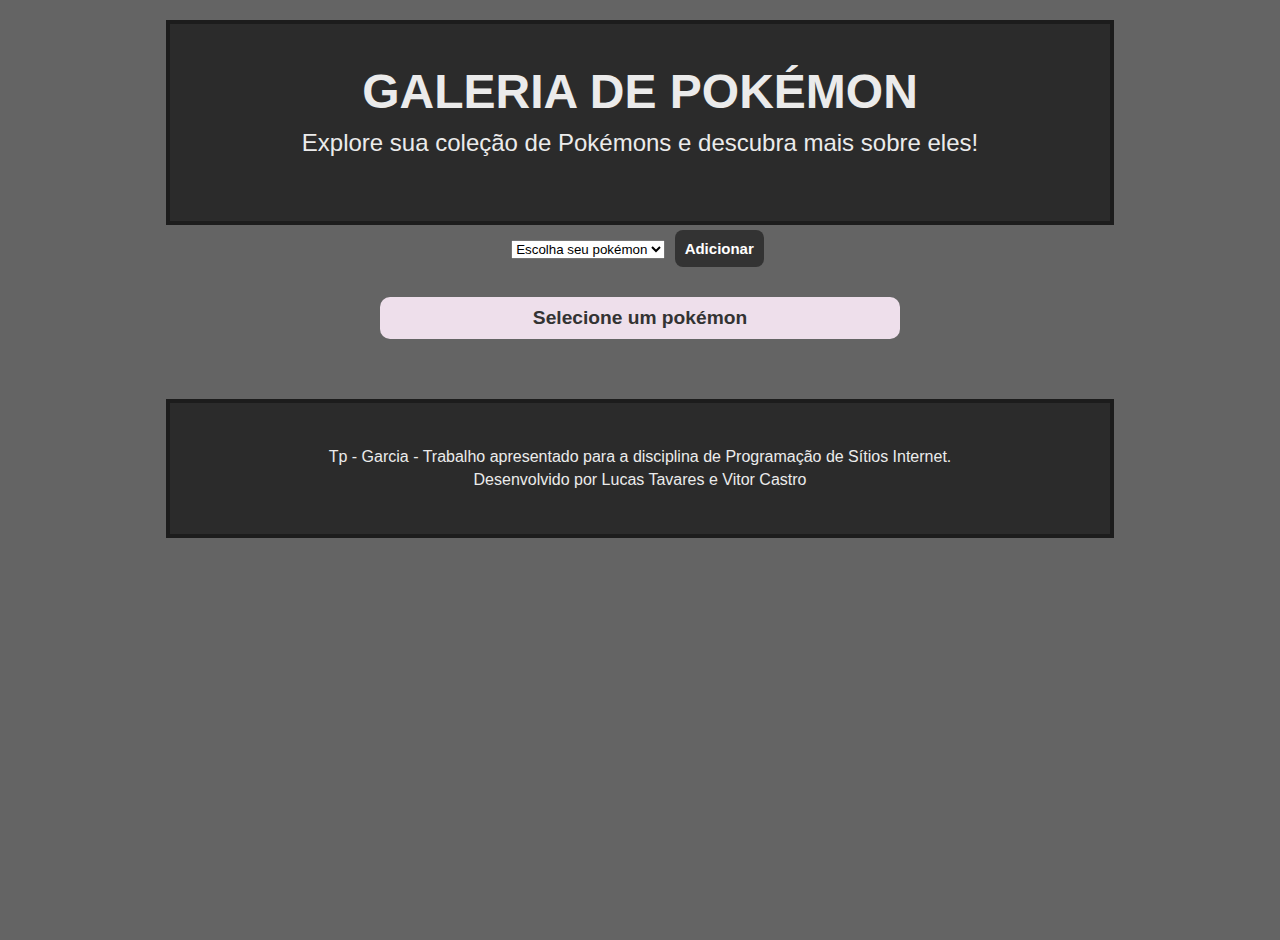
==== index.html @ cdf2e943 "Update and rename api.html to index.html" ====
<!DOCTYPE html>
<html lang="pt-BT">
<head>
    <meta charset="UTF-8">
    <meta name="viewport" content="width=device-width, initial-scale=1.0">
    <link rel="stylesheet" href="api.css">
    <title>Trabalho API</title>
</head>
<body>
    <header>
        <h1>GALERIA DE POKÉMON</h1>
        <p>Explore sua coleção de Pokémons e descubra mais sobre eles!</p>
    </header>

    <form id="addPokemon">
        <select id="buscarPokemon">
            <option value="">Escolha seu pokémon</option>
        </select>
        <button type="submit">Adicionar</button>
    </form>
    

    <!-- Mostra o pokemon escolhino no card -->
    <div id="card">
        <div id="poke">Selecione um pokémon</div>
    </div>

    <!-- <button onclick="pokemon()">Buscar todos os Pokemons</button> -->
    <div id="pokemon"></div>
    
    <footer>
        <p>Tp - Garcia - Trabalho apresentado para a disciplina de Programação de Sítios Internet.</p>
        <p>Desenvolvido por Lucas Tavares e Vitor Castro</p>
    </footer>

    <script src="api.js"></script>
</body>
</html>
---- api.css ----
body {
    display: flex;
    flex-direction: column;
    align-items: center;
    min-height: 100vh;
    margin: 0;
    padding: 20px;
    background-color: #646464;
    font-family: Verdana, Tahoma, sans-serif;
}

header {
    background-color: #2b2b2b;
    color: #ebebeb;
    text-align: center;
    padding: 40px 20px;
    border: 4px solid #1c1c1c;
    width: 100vh;
    min-width: 720px;
}

header h1 {
    font-size: 3em;
    font-weight: 700;
    margin: 0;
}

header p {
    font-size: 1.5em;
    margin-top: 10px;
    font-weight: 300;
}

#card {
    display: flex;
    justify-content: center;
    width: 100%;
    max-width: 720px;
    margin: 20px 0;
}

#poke {
    display: flex;
    flex-direction: column;
    align-items: center;
    width: 500px;
    font-size: 1.2em;
    font-weight: bold;
    color: #333;
    margin-top: 5px;
    padding: 10px;
    text-align: center;
    background-color: #eedfeb;
    border-radius: 10px;
}

#pokemon {
    display: grid;
    grid-template-columns: repeat(6, 1fr);
    gap: 10px;
    padding: 20px;
}

#pokemon div:hover {
    background-color: #fad5e8;
    transform: scale(1.03);
}

#pokemon div {
    text-align: center;
    padding: 10px;
    background-color: #eedfeb;
    border-radius: 8px;
    box-shadow: 0 4px 8px #0000001a;
}

#pokemon img {
    max-width: 100%;
    height: auto;
    margin-bottom: 8px;
}

#pokemon div p {
    font-size: 1.2em;
    font-weight: bold;
    color: #333;
    margin-top: 5px;
}

footer {
    background-color: #2b2b2b;
    color: #ebebeb;
    text-align: center;
    padding: 40px 20px;
    border: 4px solid #1c1c1c;
    width: 100vh;
    min-width: 720px;
}

footer p {
    margin: 5px 0;
    font-size: 1em;
}

button {
    color: #fff;
    border: none;
    margin: 5px;
    background-color: #333;
    font-size: 15px;
    padding: 10px;
    border-radius: 8px;
    font-weight: bold;
}

button:hover {
    background-color: #4a4a4a;
    transform: scale(1.05);
}
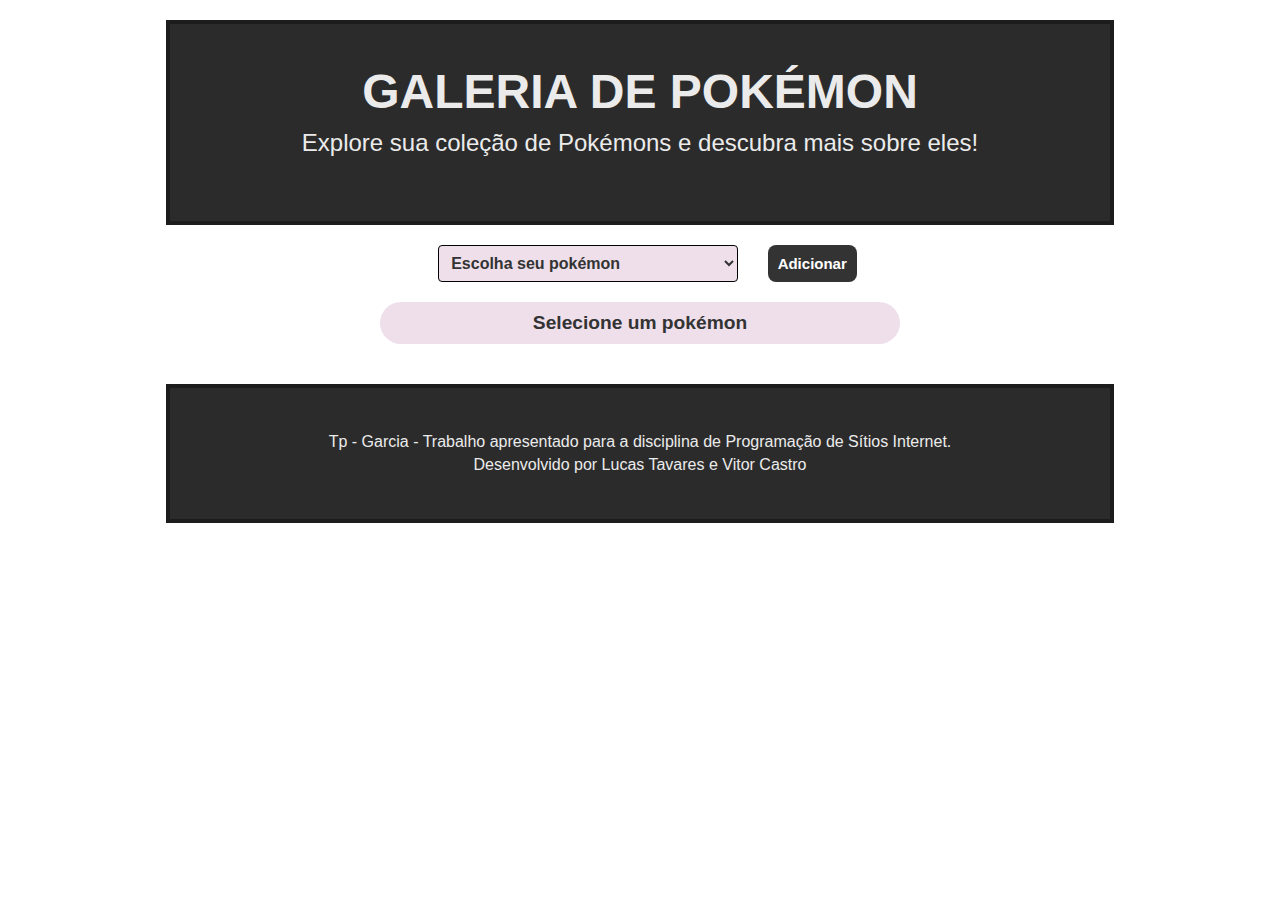
==== commit 1593d573: "index.html" ====
--- a/index.html
+++ b/index.html
@@ -21,10 +21,8 @@
     
 
     <!-- Mostra o pokemon escolhino no card -->
-    <div id="card">
-        <div id="poke">Selecione um pokémon</div>
-    </div>
-
+    <div id="poke">Selecione um pokémon</div>
+    
     <!-- <button onclick="pokemon()">Buscar todos os Pokemons</button> -->
     <div id="pokemon"></div>
     
--- a/api.css
+++ b/api.css
@@ -1,11 +1,14 @@
 body {
     display: flex;
+    background-repeat: no-repeat;
+    background-size: cover;
     flex-direction: column;
     align-items: center;
-    min-height: 100vh;
+    /* height: 100vh;
+    width: 100vh; */
     margin: 0;
     padding: 20px;
-    background-color: #646464;
+    background-image: url('https://assets.promptbase.com/DALLE_IMAGES%2Fal4jVqSr4AaTxaaTG8IeLgBz3US2%2Fresized%2F1700421599298s_800x800.webp?alt=media&token=31766b0f-abf8-4438-a349-17470205a121');
     font-family: Verdana, Tahoma, sans-serif;
 }
 
@@ -47,18 +50,19 @@
     font-size: 1.2em;
     font-weight: bold;
     color: #333;
-    margin-top: 5px;
-    padding: 10px;
     text-align: center;
     background-color: #eedfeb;
-    border-radius: 10px;
+    border-radius: 30px;
+    padding: 10px;
 }
+
 
 #pokemon {
     display: grid;
     grid-template-columns: repeat(6, 1fr);
     gap: 10px;
     padding: 20px;
+    width: 100vh;
 }
 
 #pokemon div:hover {
@@ -69,6 +73,7 @@
 #pokemon div {
     text-align: center;
     padding: 10px;
+    border: solid #1c1c1c;
     background-color: #eedfeb;
     border-radius: 8px;
     box-shadow: 0 4px 8px #0000001a;
@@ -116,4 +121,30 @@
 button:hover {
     background-color: #4a4a4a;
     transform: scale(1.05);
-}+}
+
+select {
+    margin: 20px;
+    width: 300px;
+    padding: 8px;
+    border: 1px solid #000000;
+    border-radius: 4px;
+    background-color: #eedfeb;
+    color: #333;
+    font-weight: bold;
+    font-size: 16px;
+    font-family: Verdana, Geneva, Tahoma, sans-serif;
+    cursor: pointer;
+}
+    
+select:focus {
+    border-color: #333;
+    outline: none;
+}
+
+#descricao {
+    color: white;
+    width: 500px;
+    background-color: #1c1c1c;
+    border-radius: 30px;
+}
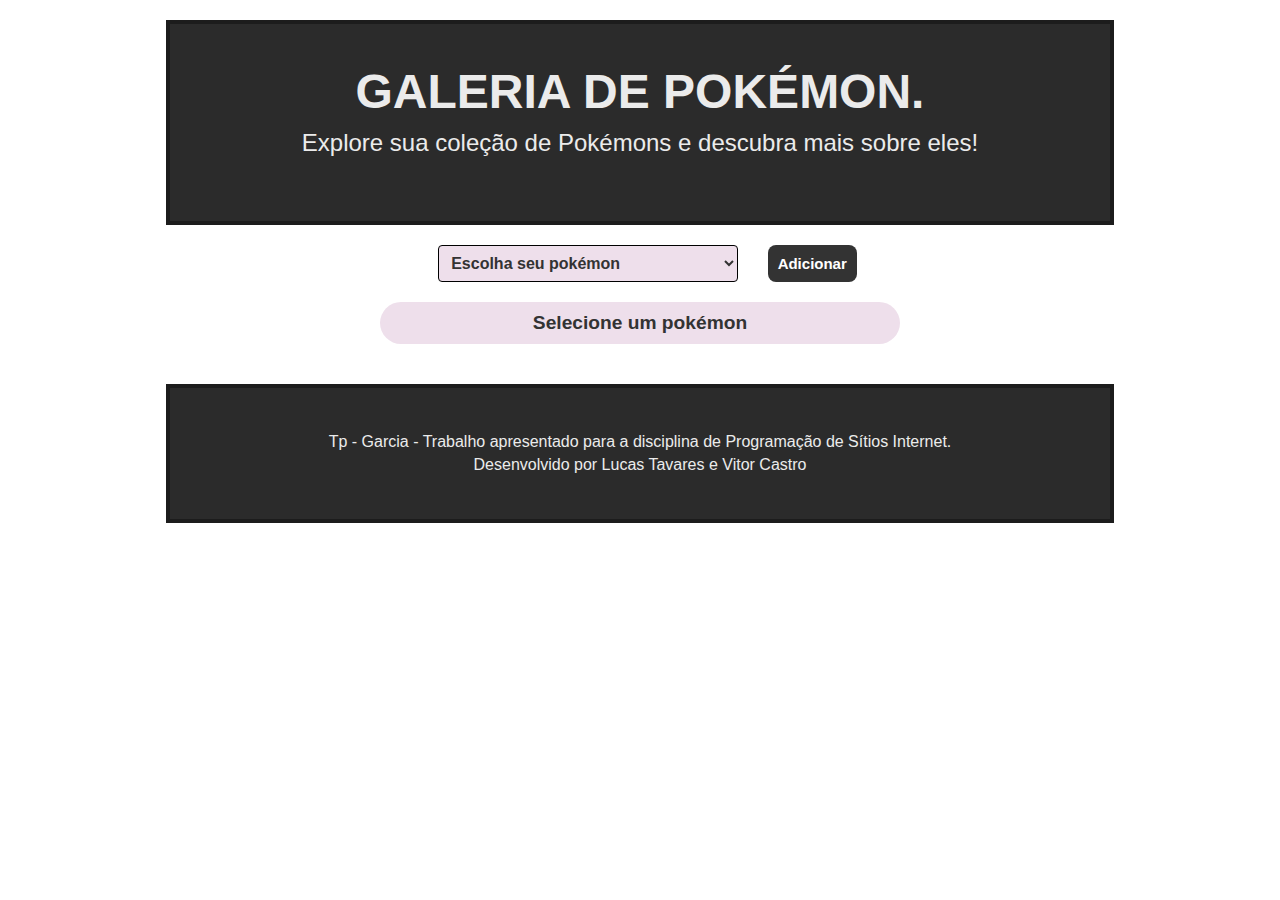
==== commit 856af112: "atualizado" ====
--- a/index.html
+++ b/index.html
@@ -8,7 +8,7 @@
 </head>
 <body>
     <header>
-        <h1>GALERIA DE POKÉMON</h1>
+        <h1>GALERIA DE POKÉMON.</h1>
         <p>Explore sua coleção de Pokémons e descubra mais sobre eles!</p>
     </header>
 
@@ -33,4 +33,4 @@
 
     <script src="api.js"></script>
 </body>
-</html>
+</html>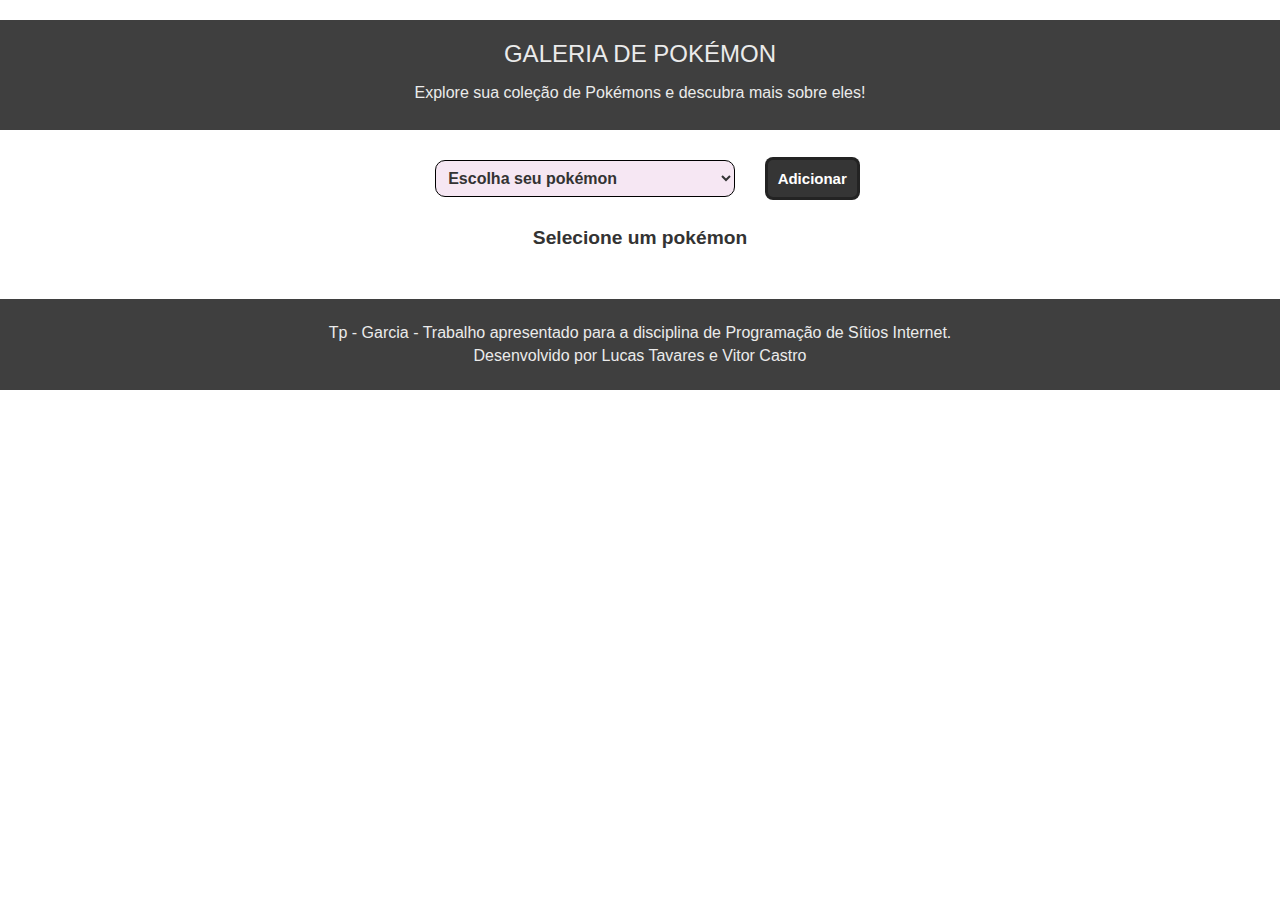
==== commit 60aae1d3: "atualização" ====
--- a/index.html
+++ b/index.html
@@ -1,5 +1,5 @@
 <!DOCTYPE html>
-<html lang="pt-BT">
+<html lang="pt-BR">
 <head>
     <meta charset="UTF-8">
     <meta name="viewport" content="width=device-width, initial-scale=1.0">
@@ -7,25 +7,28 @@
     <title>Trabalho API</title>
 </head>
 <body>
+    
     <header>
-        <h1>GALERIA DE POKÉMON.</h1>
+        <h1>GALERIA DE POKÉMON</h1>
         <p>Explore sua coleção de Pokémons e descubra mais sobre eles!</p>
     </header>
 
-    <form id="addPokemon">
-        <select id="buscarPokemon">
-            <option value="">Escolha seu pokémon</option>
-        </select>
-        <button type="submit">Adicionar</button>
-    </form>
-    
+    <main>
+        <form id="addPokemon">
+            <select id="buscarPokemon">
+                <option value="">Escolha seu pokémon</option>
+            </select>
+            <button type="submit">Adicionar</button>
+        </form>
+        
 
-    <!-- Mostra o pokemon escolhino no card -->
-    <div id="poke">Selecione um pokémon</div>
-    
-    <!-- <button onclick="pokemon()">Buscar todos os Pokemons</button> -->
-    <div id="pokemon"></div>
-    
+        <!-- Mostra o pokemon escolhino no card -->
+        <div id="poke">Selecione um pokémon</div>
+        
+        <!-- <button onclick="pokemon()">Buscar todos os Pokemons</button> -->
+        <div id="pokemon"></div>
+    </main>
+
     <footer>
         <p>Tp - Garcia - Trabalho apresentado para a disciplina de Programação de Sítios Internet.</p>
         <p>Desenvolvido por Lucas Tavares e Vitor Castro</p>
--- a/api.css
+++ b/api.css
@@ -1,43 +1,48 @@
 body {
+    background-attachment: fixed;
+    min-height: 100vh;
+    margin: 0;
+    padding: 20px 0 0;
     display: flex;
+    flex-direction: column;
+    align-items: center;
     background-repeat: no-repeat;
     background-size: cover;
-    flex-direction: column;
-    align-items: center;
-    /* height: 100vh;
-    width: 100vh; */
-    margin: 0;
-    padding: 20px;
-    background-image: url('https://assets.promptbase.com/DALLE_IMAGES%2Fal4jVqSr4AaTxaaTG8IeLgBz3US2%2Fresized%2F1700421599298s_800x800.webp?alt=media&token=31766b0f-abf8-4438-a349-17470205a121');
+    background-image: url('https://images2.alphacoders.com/135/1351279.png');
     font-family: Verdana, Tahoma, sans-serif;
 }
 
 header {
-    background-color: #2b2b2b;
+    width: 100%;
+    height: 70px;
+    background-color: #000000c0;
     color: #ebebeb;
     text-align: center;
-    padding: 40px 20px;
-    border: 4px solid #1c1c1c;
-    width: 100vh;
-    min-width: 720px;
+    padding: 20px 0;
 }
 
 header h1 {
-    font-size: 3em;
-    font-weight: 700;
+    font-size: 1.5em;
+    font-weight: 400;
     margin: 0;
 }
 
 header p {
-    font-size: 1.5em;
-    margin-top: 10px;
-    font-weight: 300;
+    font-size: 1em;
+}
+
+main {
+    padding-top: 10px;
+    width: 100%;
+    display: flex;
+    flex-direction: column;
+    align-items: center;
 }
 
 #card {
     display: flex;
     justify-content: center;
-    width: 100%;
+    width: 60%;
     max-width: 720px;
     margin: 20px 0;
 }
@@ -51,32 +56,29 @@
     font-weight: bold;
     color: #333;
     text-align: center;
-    background-color: #eedfeb;
+    background-color: #ffffffbb;
     border-radius: 30px;
     padding: 10px;
 }
-
 
 #pokemon {
     display: grid;
     grid-template-columns: repeat(6, 1fr);
     gap: 10px;
     padding: 20px;
-    width: 100vh;
+    width: 70vw;
 }
 
 #pokemon div:hover {
-    background-color: #fad5e8;
+    background-color: #e0fff8;
     transform: scale(1.03);
 }
 
 #pokemon div {
     text-align: center;
     padding: 10px;
-    border: solid #1c1c1c;
-    background-color: #eedfeb;
-    border-radius: 8px;
-    box-shadow: 0 4px 8px #0000001a;
+    background-color: #ffffffbb;
+    border-radius: 10px;
 }
 
 #pokemon img {
@@ -93,13 +95,11 @@
 }
 
 footer {
-    background-color: #2b2b2b;
+    background-color: #000000c0;
     color: #ebebeb;
     text-align: center;
-    padding: 40px 20px;
-    border: 4px solid #1c1c1c;
-    width: 100vh;
-    min-width: 720px;
+    width: 100%;
+    padding: 20px 0;
 }
 
 footer p {
@@ -111,16 +111,19 @@
     color: #fff;
     border: none;
     margin: 5px;
-    background-color: #333;
+    background-color: #222222e9;
     font-size: 15px;
     padding: 10px;
     border-radius: 8px;
     font-weight: bold;
+    border: solid #222222e9;
 }
 
 button:hover {
-    background-color: #4a4a4a;
+    color: #222222e9;
+    background-color: #ffffffdd;
     transform: scale(1.05);
+    border: solid #222222e9;
 }
 
 select {
@@ -128,23 +131,24 @@
     width: 300px;
     padding: 8px;
     border: 1px solid #000000;
-    border-radius: 4px;
-    background-color: #eedfeb;
+    border-radius: 10px;
+    background-color: #f6e7f3;
     color: #333;
     font-weight: bold;
     font-size: 16px;
     font-family: Verdana, Geneva, Tahoma, sans-serif;
     cursor: pointer;
 }
-    
+
 select:focus {
-    border-color: #333;
+    border-color: #282828;
     outline: none;
 }
 
 #descricao {
     color: white;
     width: 500px;
-    background-color: #1c1c1c;
+    background-color: #000000ce;
     border-radius: 30px;
 }
+
